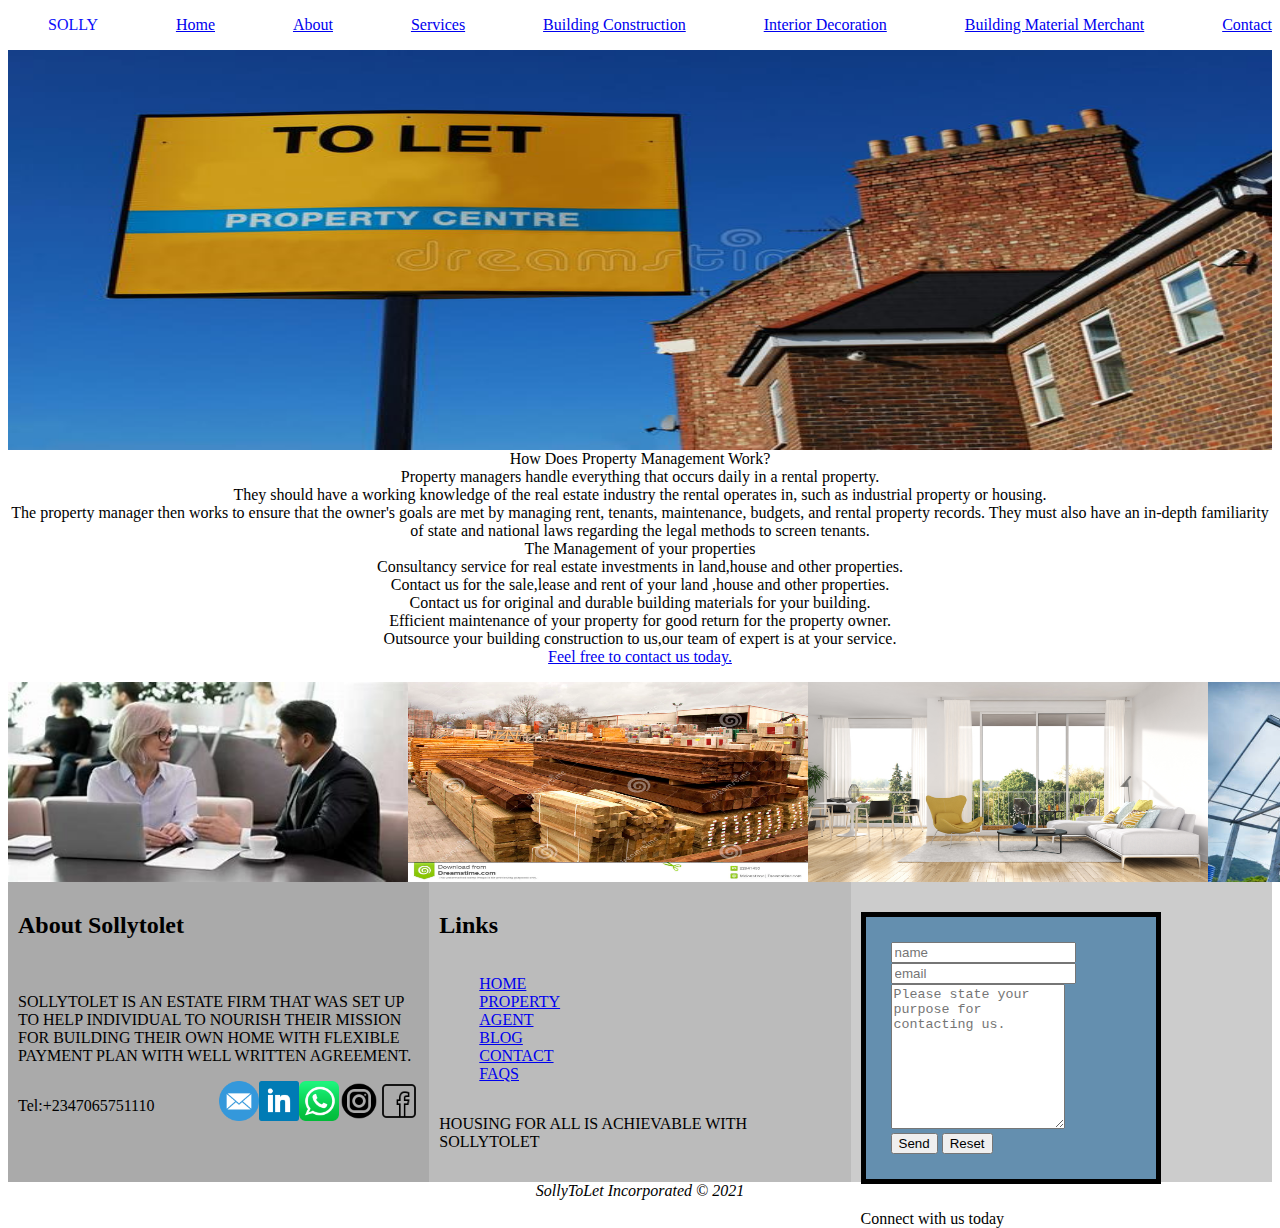
==== ABOUT.html @ b9983ea5 "update my links" ====
<!DOCTYPE html>
<html>
    <head> 
    <title>ABOUT</title>
    <meta charset="utf-8">
    <meta name="viewport" content="width=device-width, initial-scale=1">
    <meta http-equiv="X-UA-Compatible" content="IE=edge,chrome=1">
    <meta name="HandheldFriendly" content="true">
    <link rel="stylesheet" type="text/css" href="INDEX.css"/>
    <link rel="preconnect" href="https://fonts.gstatic.com">
    <link href="https://fonts.googleapis.com/css2?family=Roboto:wght@100;300&amp;display=swap" rel="stylesheet">
    <script id="mcjs">!function(c,h,i,m,p){m=c.createElement(h),p=c.getElementsByTagName(h)[0],m.async=1,m.src=i,p.parentNode.insertBefore(m,p)}(document,"script","https://chimpstatic.com/mcjs-connected/js/users/eb4ccf84c8c50cbf5082de37c/bbafcf4a7be9894f6a4b65712.js");</script>
</head>


<body>
    <nav> 
        <ul class="nav">
            <span>SOLLY</span>
            <li><a href= "INDEX.html">Home</a></li>
            <li><a href="ABOUT.html">About</a></li>
            <li><a href="SERVICE.html">Services</a></li>
            <li><a href="BUILDING-CONSTRUCTION.html">Building Construction</a></li>
            <li><a href="INTERIOR-DECO.html">Interior Decoration</a></li>
            <li><a href="BUILDING-MATERIAL-MERCHANT.html">Building Material Merchant</a></li>
            <li ><a href="CANTACT.html">Contact</a></li>
        </ul>
    </nav>
     <img class="large" src="images/HOUSE2.jpg" alt= "HOUSE TO LET" style= width:100%;> <br>
     <div>
        <p class="parac"> How Does Property Management Work?<br>
            Property managers handle everything that occurs daily in a rental property. <br>
            They should have a working knowledge of the real estate industry the rental operates in, such as industrial property or housing.<br>
          The property manager then works to ensure that the owner's goals are met by managing rent, tenants, maintenance, budgets, and rental property records. 
           They must also have an in-depth familiarity of state and national laws regarding the legal methods to screen tenants.<br>
           The Management of your properties<br> 
           Consultancy service for real estate investments in land,house and other properties.<br>
           Contact us for the sale,lease and rent of your land ,house and other properties.<br>
          Contact us for original and durable building materials for your building.<br>
          Efficient maintenance of your property for good return for the property owner.<br>
           Outsource your building construction to us,our team of expert is at your service.<br>
           <a href="https://us6.list-manage.com/contact-form?u=eb4ccf84c8c50cbf5082de37c&form_id=2f430c809a043254ed8772719463d9ae">
            Feel free to contact us today.</a>
           
        </div>
        <div class="pix-box">
            
            <a href="BUILDING-CONSTRUCTION.html"><img class="medium" src="images/BUSINESS.jpg"></a>
           <a href= "BUILDING-MATERIAL-MERCHANT.html"><img class= "medium" src="images/HOUSE6.jpg" ></a> 
            <a href="INTERIOR-DECO.html"><img class= "medium" src="images/HOUSE5.jpg" ></a>
           <a href="SERVICE.html"><img class= "medium" src="images/HOUSE4.jpg"></a>
    </div>
    <Footer>
        <div class="row">
            <div class="column" style="background-color:#aaa;">
              <h2>About Sollytolet</h2><br>
              <p>SOLLYTOLET IS AN ESTATE FIRM THAT WAS SET UP TO HELP 
                  INDIVIDUAL TO NOURISH THEIR MISSION FOR BUILDING THEIR OWN HOME WITH FLEXIBLE PAYMENT PLAN WITH WELL WRITTEN AGREEMENT.</p>
                  
                  
                  <div class="social__icons">

                    <a href="https://www.facebook.com/babalola.ade.5"><img class="small"src="images/facebook.png" alt="avatar" ></a>
                    <a href="https://www.instagram.com/accounts/edit/"><img class="small"src="images/instagram-circle.png" alt="avatar"></a>
                     <a href="https://web.whatsapp.com/+2347065751110"><img class="small"src="images/whatsapp.png" alt="avatar"></a>
                    <a href="https://www.linkedin.com/public-profile/settings?trk=d_flagship3_profile_self_view_public_profile"><img class="small"src="images/linkedin.png" alt="avatar" ></a>
                    <a href="https://us6.list-manage.com/contact-form?u=eb4ccf84c8c50cbf5082de37c&form_id=2f430c809a043254ed8772719463d9ae"><img class="small"src="images/email.png" alt="avatar" ></a>
                   
                   <P>Tel:+2347065751110</P>
                  

                  </div>
                  
            </div>
            <div class="column" style="background-color:#bbb;">
              <h2>Links</h2>
              <ul class="inline">
                <li><a href= "INDEX.html">HOME</a></li>
                <li><a href= "BUILDING-CONSTRUCTION.html">PROPERTY</a></li>
                <li><a href= "ABOUT.html">AGENT</a></li>
                <li><a href= "BUILDING-MATERIAL-MERCHANT.html">BLOG</a></li>
                <li><a href= "CANTACT.html">CONTACT</a></li>
                <li><a href= "FAQS.html">FAQS</a></li>

              </ul>
              <p>HOUSING FOR ALL IS ACHIEVABLE WITH SOLLYTOLET</p>
              <!-- <P>Email:sollybabs@gmail.com</P> -->
              
            </div>
            <div class="column" style="background-color:#ccc;">
              
               <form id="form-2">
                <form action="mailto:sollybabs@gmail.com.com" method="post" enctype="text/plain">
                  <input type="text" name="name"placeholder="name"><br>
                   <input type="text" name="email"placeholder="email"><br>
                   <textarea class="mess"name="message" rows="8" cols="16" placeholder="Please state your purpose for contacting us." ></textarea><br>
                   <input type="submit" value="Send">
                   <input type="reset" value="Reset">
                  </form>
              <p>Connect with us today</p>
          
             
            </div>
            
           
          </div>
          
    

       </Footer>
       <div class="foot"><em>SollyToLet Incorporated &copy 2021</em></div>
         
        
</body>
</html>
---- INDEX.css ----
span{
color: rgb(11, 15, 250); 
}
.nav{
    display: flex;
    justify-content: space-between;
    width: 100%;
}
ul {
    text-decoration: none;
    }
li {
        float: left;
        list-style-type: none;
        
      }
 .large {
    position: relative;
    height: 400px;
    width:2400px ; 
}
.message{
    margin: 0px;
    width: 176px;
    height: 137px;
}
.small{
    position:relative;

    width: 10%;
}
.medium{
    position: relative;
    height: 200px;
    width: 400px ;
  
}
.text-box{
position: left;
}
.item3{
    width:2rem;
}

#form-2{
    margin-bottom: 2rem;
    
}
.header{
    position: absolute;
    padding-top: 0%;
    word-wrap: initial;
    min-height: unset;
    min-width: unset;
}
.head {
    text-align: center;
}
.para{
    /* height: 20px;
    width: 20px; */
    flex : wrap ;
    display:inline-flexbox;
    margin-top: 3px;

}
.mess{
    margin:0 ;
    height:145px ;
    width: 174px ;
}
.parac{
    text-align: center;
}
.advert{
    height: 251px;
    width: 251px;
    display:inline-flexbox;
    /* margin-right: 1rem; */
}
.inline{
    display: flex ;
    flex-direction: column;
}
.column{
 display: flex;
}
.image-container{
    display: flex;
    justify-content: space-between;
}
    
* {
    box-sizing: border-box;
  }
  
  /* Create three equal columns that floats next to each other */
  .column {
    display: flex;
    flex-direction: column;
    float: left;
    width: 33.33%;
    padding: 10px;
    height: 300px; /* Should be removed. Only for demonstration */
  }
  
  /* Clear floats after the columns */
  .row:after {
    content: "";
    display: table;
    clear: both;
  }
  .foot{
      text-align: center;
  }
  img{
      float:right;

  }

.pix-box{
    display: flex;
    justify-content: space-around;
}
#form-2 {
    background-color: #648faf;
    border:5px solid ;
    width: 300px;
    padding: 25px ;
    margin-top: 20px;
    margin-bottom: 10px;
    }
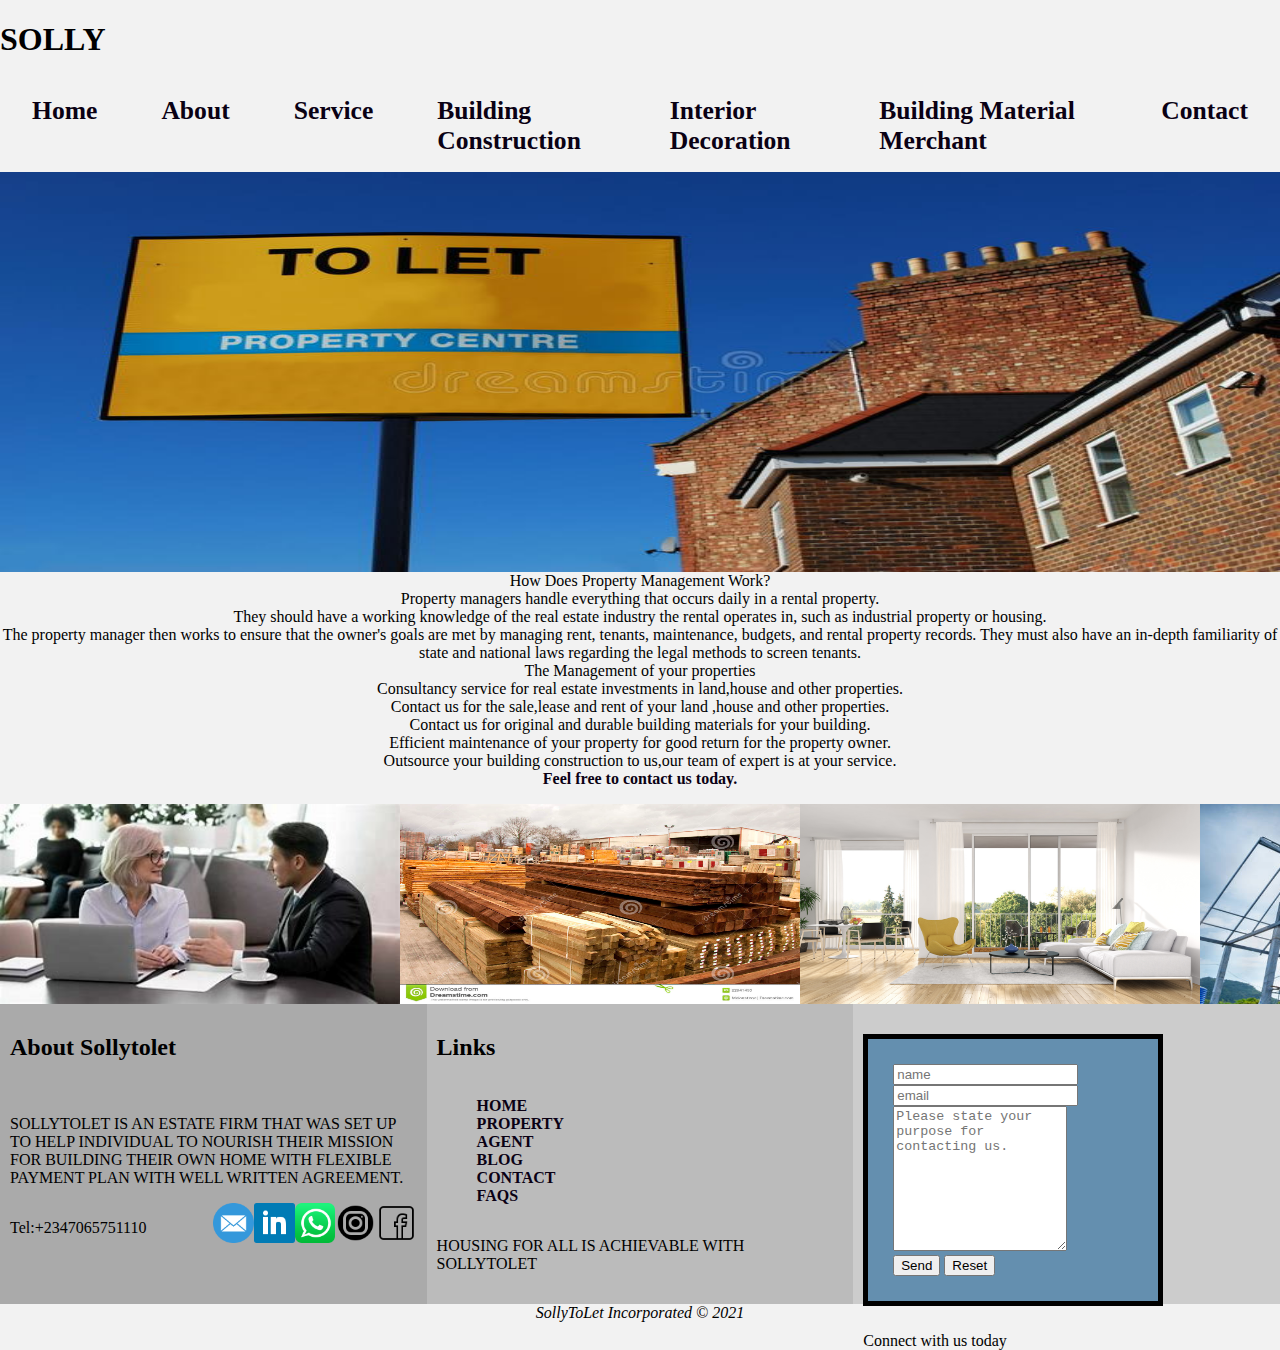
==== commit 821281b2: "update" ====
--- a/ABOUT.html
+++ b/ABOUT.html
@@ -14,18 +14,30 @@
 
 
 <body>
-    <nav> 
-        <ul class="nav">
-            <span>SOLLY</span>
-            <li><a href= "INDEX.html">Home</a></li>
-            <li><a href="ABOUT.html">About</a></li>
-            <li><a href="SERVICE.html">Services</a></li>
-            <li><a href="BUILDING-CONSTRUCTION.html">Building Construction</a></li>
-            <li><a href="INTERIOR-DECO.html">Interior Decoration</a></li>
-            <li><a href="BUILDING-MATERIAL-MERCHANT.html">Building Material Merchant</a></li>
-            <li ><a href="CANTACT.html">Contact</a></li>
-        </ul>
-    </nav>
+    
+    <div class="logo">
+      
+      <h1 class="logo__text">SOLLY</h1>
+    </div>
+    <a href="#" class="toggle-button">
+      <span class="bar"></span>
+      <span class="bar"></span>
+      <span class="bar"></span>
+    </a>
+    <div class="nav-links">
+      <ul>
+        <li><a href="INDEX.html">Home</a></li>
+        <li><a href="ABOUT.html">About</a></li>
+        <li><a href="SERVICE.html">Service</a></li>
+        <li><a href="BUILDING-CONSTRUCTION.html">Building Construction</a></li>
+        <li><a href="INTERIOR-DECO.html">Interior Decoration</a></li>
+        <li><a href="BUILDING-MATERIAL-MERCHANT.html">Building Material Merchant</a></li>
+         <li ><a href="CANTACT.html">Contact</a></li>
+      
+      </ul>
+    </div>
+  
+
      <img class="large" src="images/HOUSE2.jpg" alt= "HOUSE TO LET" style= width:100%;> <br>
      <div>
         <p class="parac"> How Does Property Management Work?<br>
@@ -48,7 +60,7 @@
             <a href="BUILDING-CONSTRUCTION.html"><img class="medium" src="images/BUSINESS.jpg"></a>
            <a href= "BUILDING-MATERIAL-MERCHANT.html"><img class= "medium" src="images/HOUSE6.jpg" ></a> 
             <a href="INTERIOR-DECO.html"><img class= "medium" src="images/HOUSE5.jpg" ></a>
-           <a href="SERVICE.html"><img class= "medium" src="images/HOUSE4.jpg"></a>
+           <a href="BLOG.html"><img class= "medium" src="images/HOUSE4.jpg"></a>
     </div>
     <Footer>
         <div class="row">
@@ -78,7 +90,7 @@
                 <li><a href= "INDEX.html">HOME</a></li>
                 <li><a href= "BUILDING-CONSTRUCTION.html">PROPERTY</a></li>
                 <li><a href= "ABOUT.html">AGENT</a></li>
-                <li><a href= "BUILDING-MATERIAL-MERCHANT.html">BLOG</a></li>
+                <li><a href= "BLOG.html">BLOG</a></li>
                 <li><a href= "CANTACT.html">CONTACT</a></li>
                 <li><a href= "FAQS.html">FAQS</a></li>
 
@@ -110,6 +122,6 @@
        </Footer>
        <div class="foot"><em>SollyToLet Incorporated &copy 2021</em></div>
          
-        
+       <script src="main.js"></script>    
 </body>
 </html>--- a/INDEX.css
+++ b/INDEX.css
@@ -1,23 +1,171 @@
+*{
+    box-sizing: border-box;
+}
+P{
+    display:block;
+    margin-block-start: 1em;
+    margin-block-end: 1em;
+    margin-inline-start: 0px;
+    margin-inline-end: 0px;
+}
+body{
+    background-color: #F2F2F2;
+    margin: 0em;
+}
+
+
+
+.nav {
+    display: flex;
+    position: relative;
+    justify-content: space-between;
+    align-items: center;
+    background-color: rgba(255, 255, 255, 0.95);
+    width: 100%;
+
+    height: 9rem;
+    padding: 2rem 6rem;
+    box-shadow: 0 3px 9px rgb(0 0 0 / 5%);
+    z-index: 100;
+  }
+  
+  .nav.sticky {
+    position: fixed;
+    background-color: rgba(255, 255, 255, 0.95);
+  }
+  
+  .brand-title {
+    font-size: 2.5rem;
+    font-weight: 900;
+    margin: 0.5rem;
+  }
+  
+  .nav-links {
+    height: 100%;
+  }
+  
+  .nav-links ul {
+    display: flex;
+    margin: 0;
+    padding: 0;
+  }
+  
+  .nav-links li {
+    list-style: none;
+  }
+  
+  .nav-links li a {
+    display: block;
+    text-decoration: none;
+    
+
+    padding: 1rem 2rem;
+    font-size: 1.6rem;
+    /* margin-left: 4rem; */
+  }
+  
+  .nav-links li a:hover {
+
+    
+    color: #fff;
+    border-radius: 2.5rem;
+    transition: 0.3s ease-in-out;
+  }
+  
+  .nav-links li a .last__link {
+
+    color: blue;
+  }
+  
+  /* .last__link:hover {
+  } */
+  
+  .toggle-button {
+    position: absolute;
+    top: 2.3rem;
+    right: 5rem;
+    align-self: flex-end;
+    display: none;
+    flex-direction: column;
+    justify-content: space-between;
+    width: 3rem;
+    height: 2.3rem;
+  }
+  
+  .toggle-button .bar {
+    height: 3px;
+    width: 100%;
+   background-color: blue;
+    border-radius: 10px;
+  }
+  
+
+  @media (max-width: 61.94rem) {
+    .nav {
+      flex-direction: column;
+      align-items: flex-start;
+      height: fit-content;
+      padding: 1rem 3rem;
+    }
+  
+    .toggle-button {
+      display: flex;
+      transition: 0.3s;
+
+    }
+  
+    .nav-links {
+      display: none;
+      width: 100%;
+      font-weight: 800;
+    }
+  
+    .nav-links ul {
+      width: 100%;
+      flex-direction: column;
+
+
+    }
+  
+    .nav-links ul li {
+      text-align: center;
+    }
+  
+    .nav-links ul li a {
+      padding: 0.5rem 1rem;
+      color: blue;
+    }
+  
+    .nav-links.active {
+      display: flex;
+
+    }
+  }
+  
+  
+
+
 span{
-color: rgb(11, 15, 250); 
-}
-.nav{
-    display: flex;
-    justify-content: space-between;
-    width: 100%;
-}
-ul {
+color: #0074F3 ;
+font-weight: bold;
+font-size: 1.2em;
+display:inline;
+}
+a{ 
     text-decoration: none;
-    }
+    font-weight: bold;
+    color: rgb(10, 1, 20);
+}
 li {
         float: left;
         list-style-type: none;
-        
-      }
+}
  .large {
-    position: relative;
+    position: relative; 
     height: 400px;
     width:2400px ; 
+    margin-bottom: auto;
+    margin-top: auto;
 }
 .message{
     margin: 0px;
@@ -129,5 +277,60 @@
     padding: 25px ;
     margin-top: 20px;
     margin-bottom: 10px;
-    }
-  +}
+.left{
+    float:left;
+}
+
+    body {
+        margin: 0;
+    }
+    .topnav {
+        overflow:  hidden;
+        background-color: transparent;
+    }
+
+.topnav a {
+    float: left;
+    display: block;
+    color: rgb(79, 82, 82);
+    text-align: center;
+    padding: 14px 16px;
+    text-decoration: none;
+    font-size: 17px;
+}
+.topnav a:hover {
+    background-color: rgb(57, 26, 170);
+    color: rgb(133, 93, 93) ;
+}
+.topnav a.active {
+    background-color: rgb(57, 26, 170)
+    color white;
+}
+.topnav .icon {
+    display: none;
+}
+@media screen and (max-width: 600px) {
+    .topnav a:not(:first-child) {display: none;}
+    .topnav a.icon {
+      float: right;
+      display: block;
+    }
+  }
+  
+  @media screen and (max-width: 480px) {
+    .topnav.responsive {position: relative;}
+    .topnav.responsive .icon {
+      position: absolute;
+      right: 0;
+      top: 0;
+    }
+    .topnav.responsive a {
+      float: none;
+      display: block;
+      text-align: left;
+    }
+  }
+
+    
+
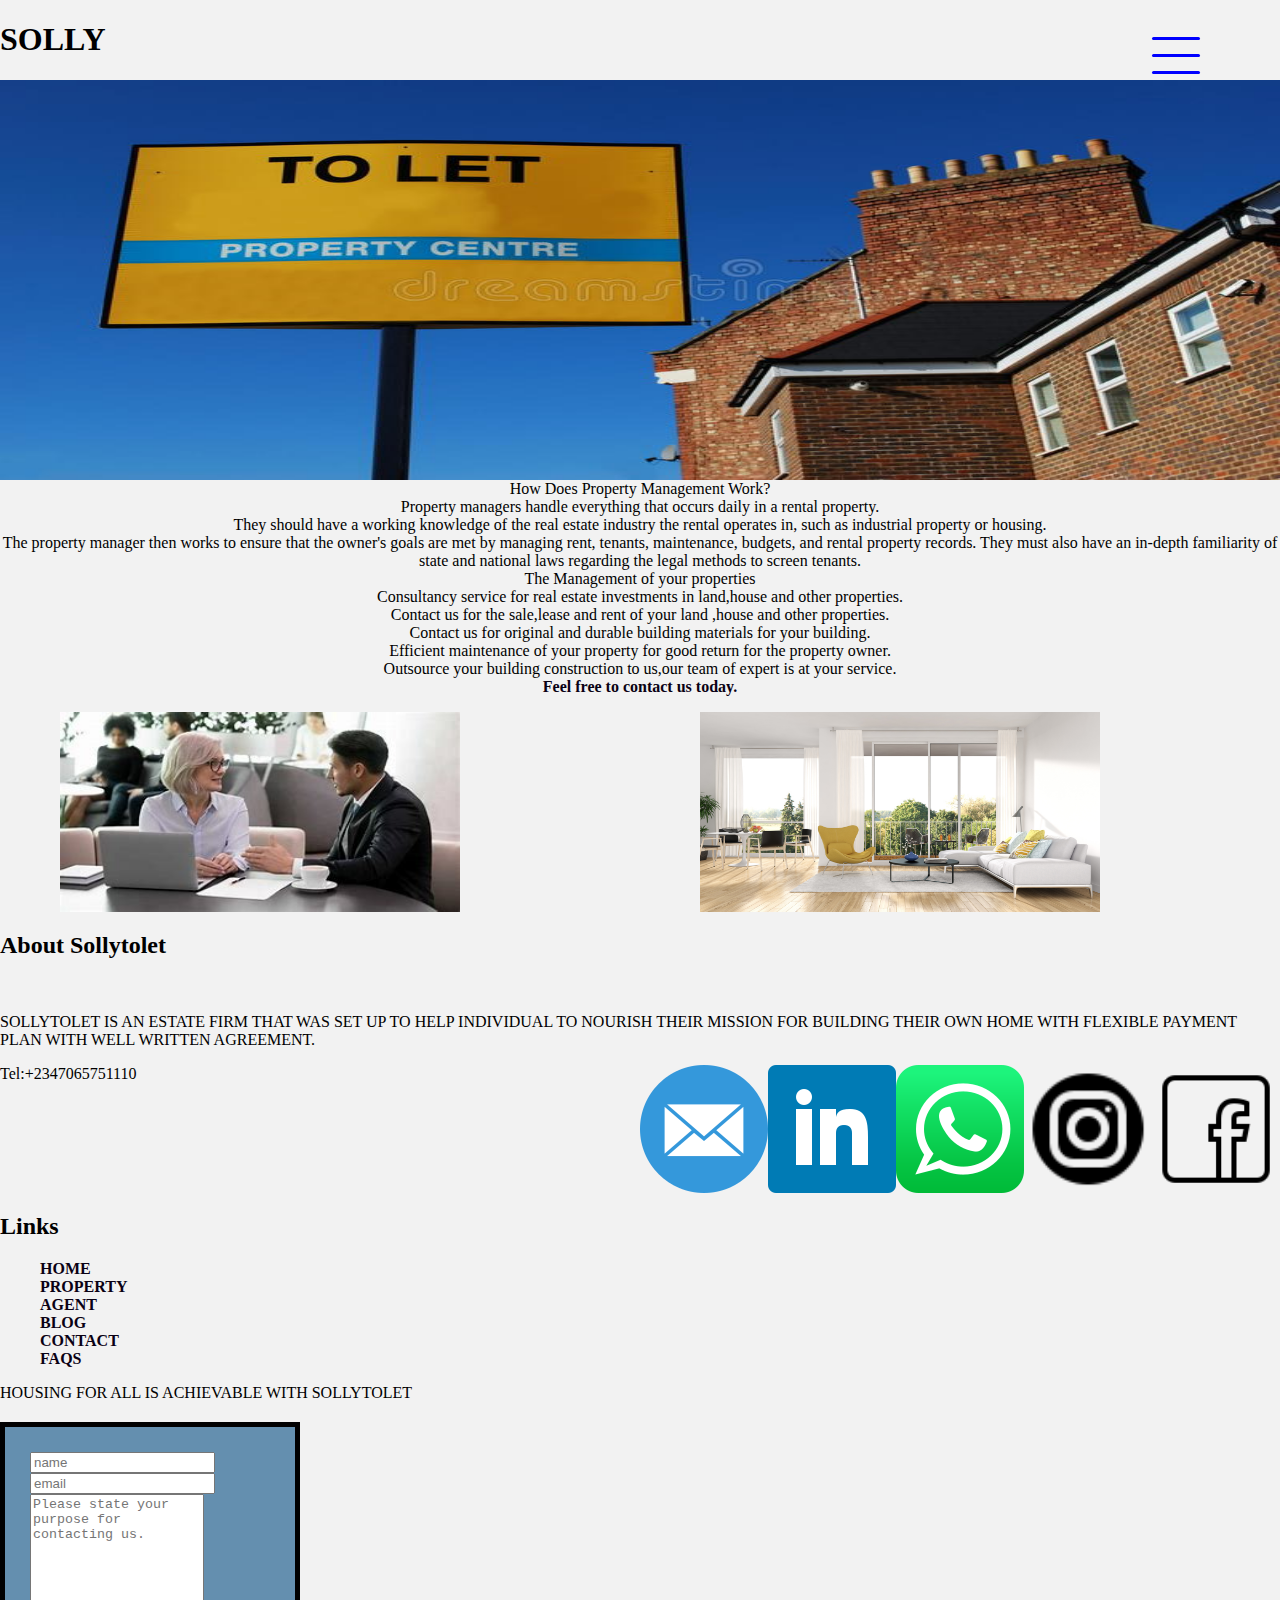
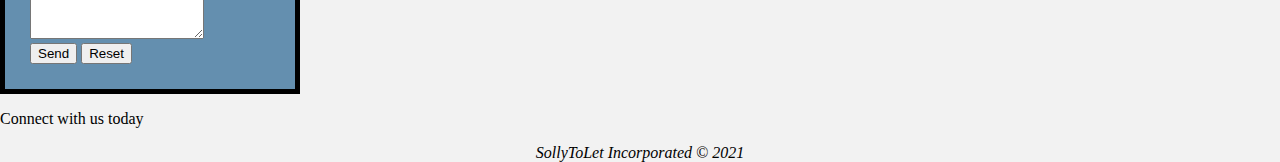
==== commit b397be14: "update" ====
--- a/ABOUT.html
+++ b/ABOUT.html
@@ -58,13 +58,13 @@
         <div class="pix-box">
             
             <a href="BUILDING-CONSTRUCTION.html"><img class="medium" src="images/BUSINESS.jpg"></a>
-           <a href= "BUILDING-MATERIAL-MERCHANT.html"><img class= "medium" src="images/HOUSE6.jpg" ></a> 
+           <a href= "BUILDING-MATERIAL-MERCHANT.html"><img class= "medium-a" src="images/HOUSE6.jpg" ></a> 
             <a href="INTERIOR-DECO.html"><img class= "medium" src="images/HOUSE5.jpg" ></a>
-           <a href="BLOG.html"><img class= "medium" src="images/HOUSE4.jpg"></a>
+           <a href="BLOG.html"><img class= "medium-a" src="images/HOUSE4.jpg"></a>
     </div>
     <Footer>
         <div class="row">
-            <div class="column" style="background-color:#aaa;">
+            <!-- <div class="column" style="background-color:#aaa;"> -->
               <h2>About Sollytolet</h2><br>
               <p>SOLLYTOLET IS AN ESTATE FIRM THAT WAS SET UP TO HELP 
                   INDIVIDUAL TO NOURISH THEIR MISSION FOR BUILDING THEIR OWN HOME WITH FLEXIBLE PAYMENT PLAN WITH WELL WRITTEN AGREEMENT.</p>
@@ -84,7 +84,7 @@
                   </div>
                   
             </div>
-            <div class="column" style="background-color:#bbb;">
+            <!-- <div class="column" style="background-color:#bbb;"> -->
               <h2>Links</h2>
               <ul class="inline">
                 <li><a href= "INDEX.html">HOME</a></li>
@@ -99,8 +99,8 @@
               <!-- <P>Email:sollybabs@gmail.com</P> -->
               
             </div>
-            <div class="column" style="background-color:#ccc;">
-              
+            <!-- <div class="column" style="background-color:#ccc;">
+               -->
                <form id="form-2">
                 <form action="mailto:sollybabs@gmail.com.com" method="post" enctype="text/plain">
                   <input type="text" name="name"placeholder="name"><br>
--- a/INDEX.css
+++ b/INDEX.css
@@ -1,12 +1,6 @@
-*{
-    box-sizing: border-box;
-}
 P{
     display:block;
-    margin-block-start: 1em;
-    margin-block-end: 1em;
-    margin-inline-start: 0px;
-    margin-inline-end: 0px;
+
 }
 body{
     background-color: #F2F2F2;
@@ -40,9 +34,9 @@
     margin: 0.5rem;
   }
   
-  .nav-links {
+  /* .nav-links {
     height: 100%;
-  }
+  } */
   
   .nav-links ul {
     display: flex;
@@ -98,9 +92,21 @@
    background-color: blue;
     border-radius: 10px;
   }
-  
-
-  @media (max-width: 61.94rem) {
+  .small {
+  top: unset;
+
+  }
+
+  
+
+  /* @media (max-width: 61.94rem) {
+
+    .row-2 {
+      display: flex;
+      flex-direction: column;
+      align-items:initial;
+      width: 33.3;
+    } */
     .nav {
       flex-direction: column;
       align-items: flex-start;
@@ -140,11 +146,11 @@
       display: flex;
 
     }
-  }
-  
-  
-
-
+    /* .para{
+      height: 50rem;
+    } */
+  
+  
 span{
 color: #0074F3 ;
 font-weight: bold;
@@ -157,8 +163,8 @@
     color: rgb(10, 1, 20);
 }
 li {
-        float: left;
-        list-style-type: none;
+ float: left;
+  list-style-type: none;
 }
  .large {
     position: relative; 
@@ -183,6 +189,12 @@
     width: 400px ;
   
 }
+.medium-a {
+  position: relative;
+  height: 200px;
+  width: 400px ;
+
+}
 .text-box{
 position: left;
 }
@@ -195,22 +207,14 @@
     
 }
 .header{
-    position: absolute;
-    padding-top: 0%;
+    /* overflow-wrap: inherit; */
+    padding-top: 1%;
     word-wrap: initial;
-    min-height: unset;
-    min-width: unset;
+    /* max-height: 40px; */
+    min-width: 100%;
 }
 .head {
     text-align: center;
-}
-.para{
-    /* height: 20px;
-    width: 20px; */
-    flex : wrap ;
-    display:inline-flexbox;
-    margin-top: 3px;
-
 }
 .mess{
     margin:0 ;
@@ -223,15 +227,18 @@
 .advert{
     height: 251px;
     width: 251px;
-    display:inline-flexbox;
+    display:flex;
     /* margin-right: 1rem; */
 }
 .inline{
     display: flex ;
     flex-direction: column;
 }
-.column{
- display: flex;
+.column {
+float: left;
+ width:33.33%;
+ background-color:red ;
+ height: 600px;
 }
 .image-container{
     display: flex;
@@ -314,7 +321,7 @@
     .topnav a:not(:first-child) {display: none;}
     .topnav a.icon {
       float: right;
-      display: block;
+      /* display: block; */
     }
   }
   
@@ -331,6 +338,15 @@
       text-align: left;
     }
   }
-
-    
-
+  @media screen and (max-width: 1374px) {
+     .image  {
+      display: none;
+
+    }
+    .medium-a {
+      display: none;
+    }
+  }
+
+    
+
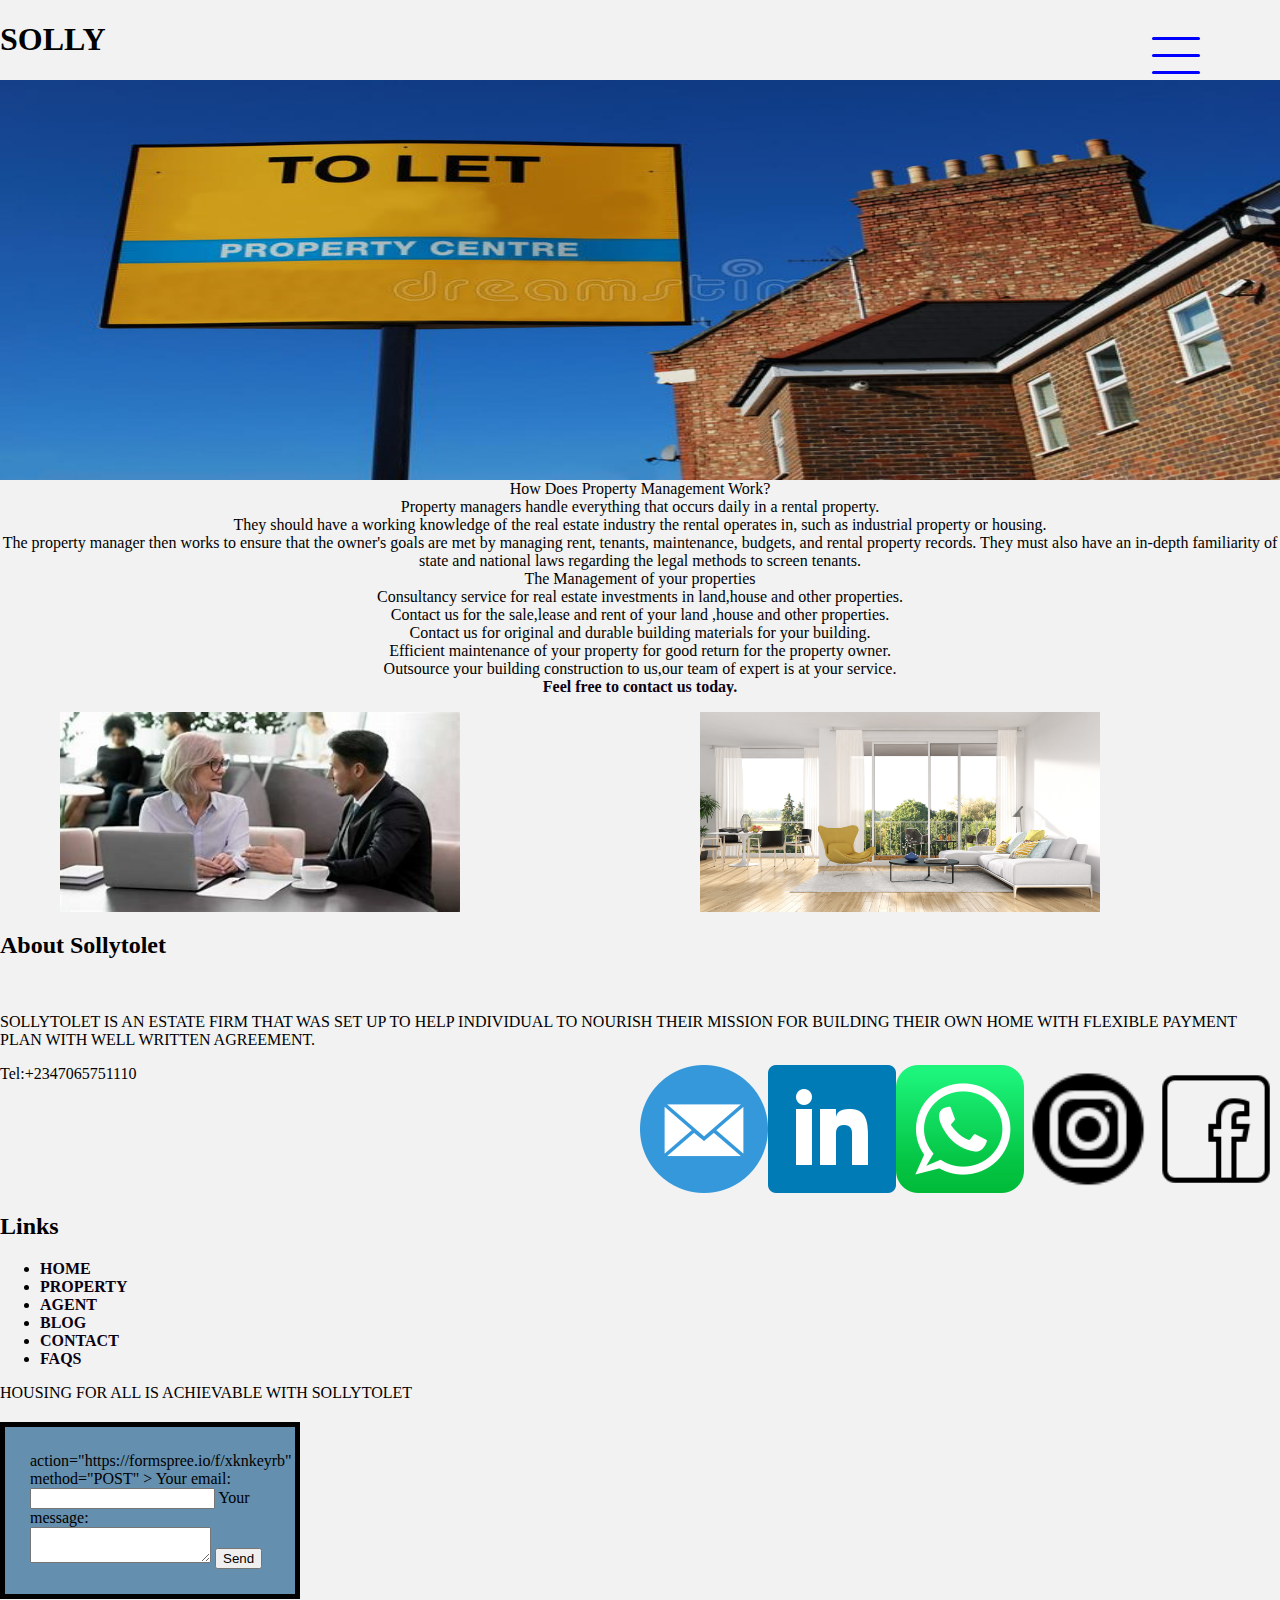
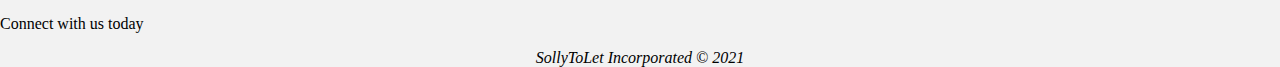
==== commit 7150ccc9: "update" ====
--- a/ABOUT.html
+++ b/ABOUT.html
@@ -101,14 +101,29 @@
             </div>
             <!-- <div class="column" style="background-color:#ccc;">
                -->
-               <form id="form-2">
+               <!-- <form id="form-2">
                 <form action="mailto:sollybabs@gmail.com.com" method="post" enctype="text/plain">
                   <input type="text" name="name"placeholder="name"><br>
                    <input type="text" name="email"placeholder="email"><br>
                    <textarea class="mess"name="message" rows="8" cols="16" placeholder="Please state your purpose for contacting us." ></textarea><br>
                    <input type="submit" value="Send">
                    <input type="reset" value="Reset">
-                  </form>
+                  </form> -->
+                  <form id="form-2">
+                    action="https://formspree.io/f/xknkeyrb"
+                    method="POST"
+                  >
+                    <label>
+                      Your email:
+                      <input type="email" name="_replyto">
+                    </label>
+                    <label>
+                      Your message:
+                      <textarea name="message"></textarea>
+                    </label>
+                    <!-- your other form fields go here -->
+                    <button type="submit">Send</button>
+                </form> 
               <p>Connect with us today</p>
           
              
--- a/INDEX.css
+++ b/INDEX.css
@@ -162,10 +162,10 @@
     font-weight: bold;
     color: rgb(10, 1, 20);
 }
-li {
+/* li {
  float: left;
   list-style-type: none;
-}
+} */
  .large {
     position: relative; 
     height: 400px;
@@ -347,6 +347,12 @@
       display: none;
     }
   }
-
-    
-
+ .material {
+    list-style-type: circle;
+    font-weight: bold;
+  }
+  .bigi {
+    font-size: 3rem;
+    text-align: center;
+    font-weight: bold;
+  }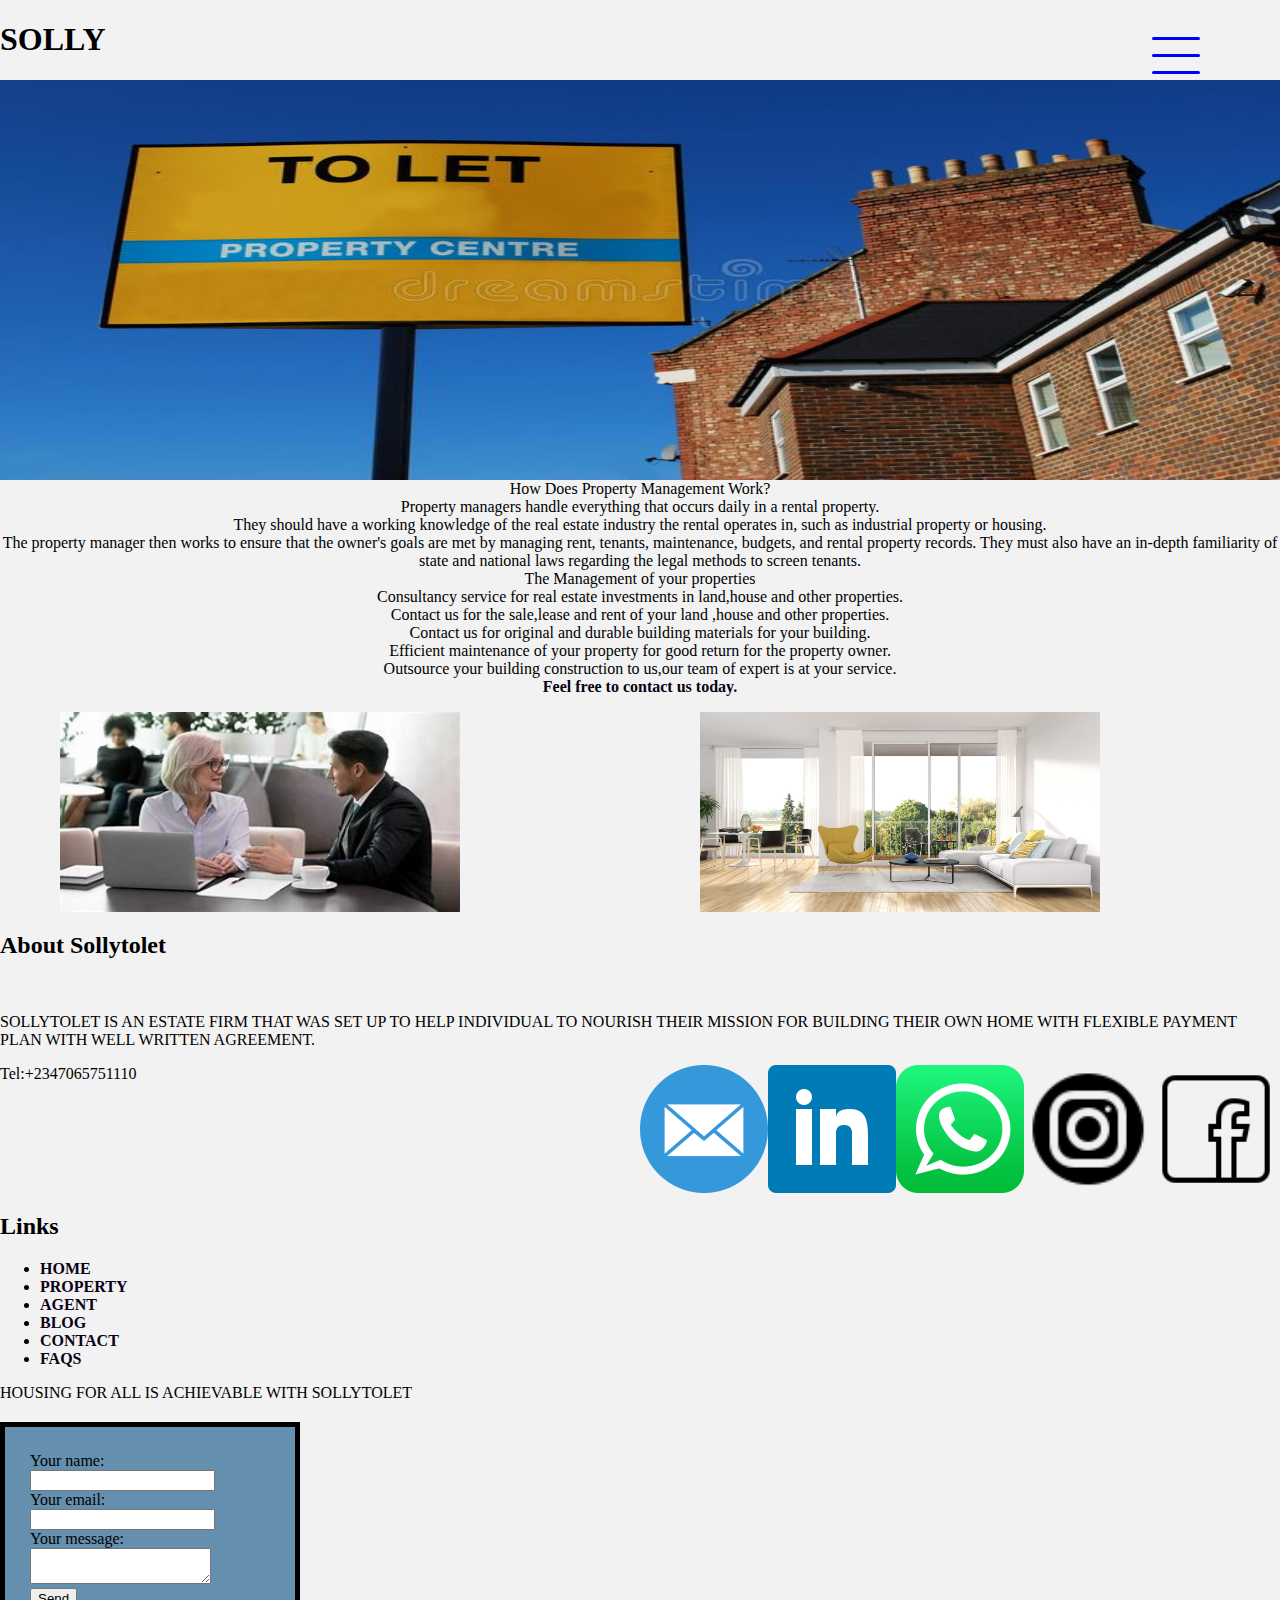
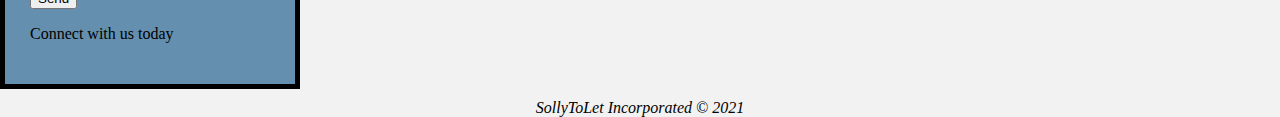
==== commit b2248e89: "update" ====
--- a/ABOUT.html
+++ b/ABOUT.html
@@ -110,17 +110,20 @@
                    <input type="reset" value="Reset">
                   </form> -->
                   <form id="form-2">
-                    action="https://formspree.io/f/xknkeyrb"
-                    method="POST"
-                  >
+                    <action="https://formspree.io/f/xknkeyrb"
+                    method="POST"></action>
                     <label>
+                      Your name:
+                      <input type="name" name="_replyto">
+                    </label><br>
+                     <label>
                       Your email:
                       <input type="email" name="_replyto">
-                    </label>
+                    </label><br>
                     <label>
                       Your message:
                       <textarea name="message"></textarea>
-                    </label>
+                    </label><br>
                     <!-- your other form fields go here -->
                     <button type="submit">Send</button>
                 </form> 
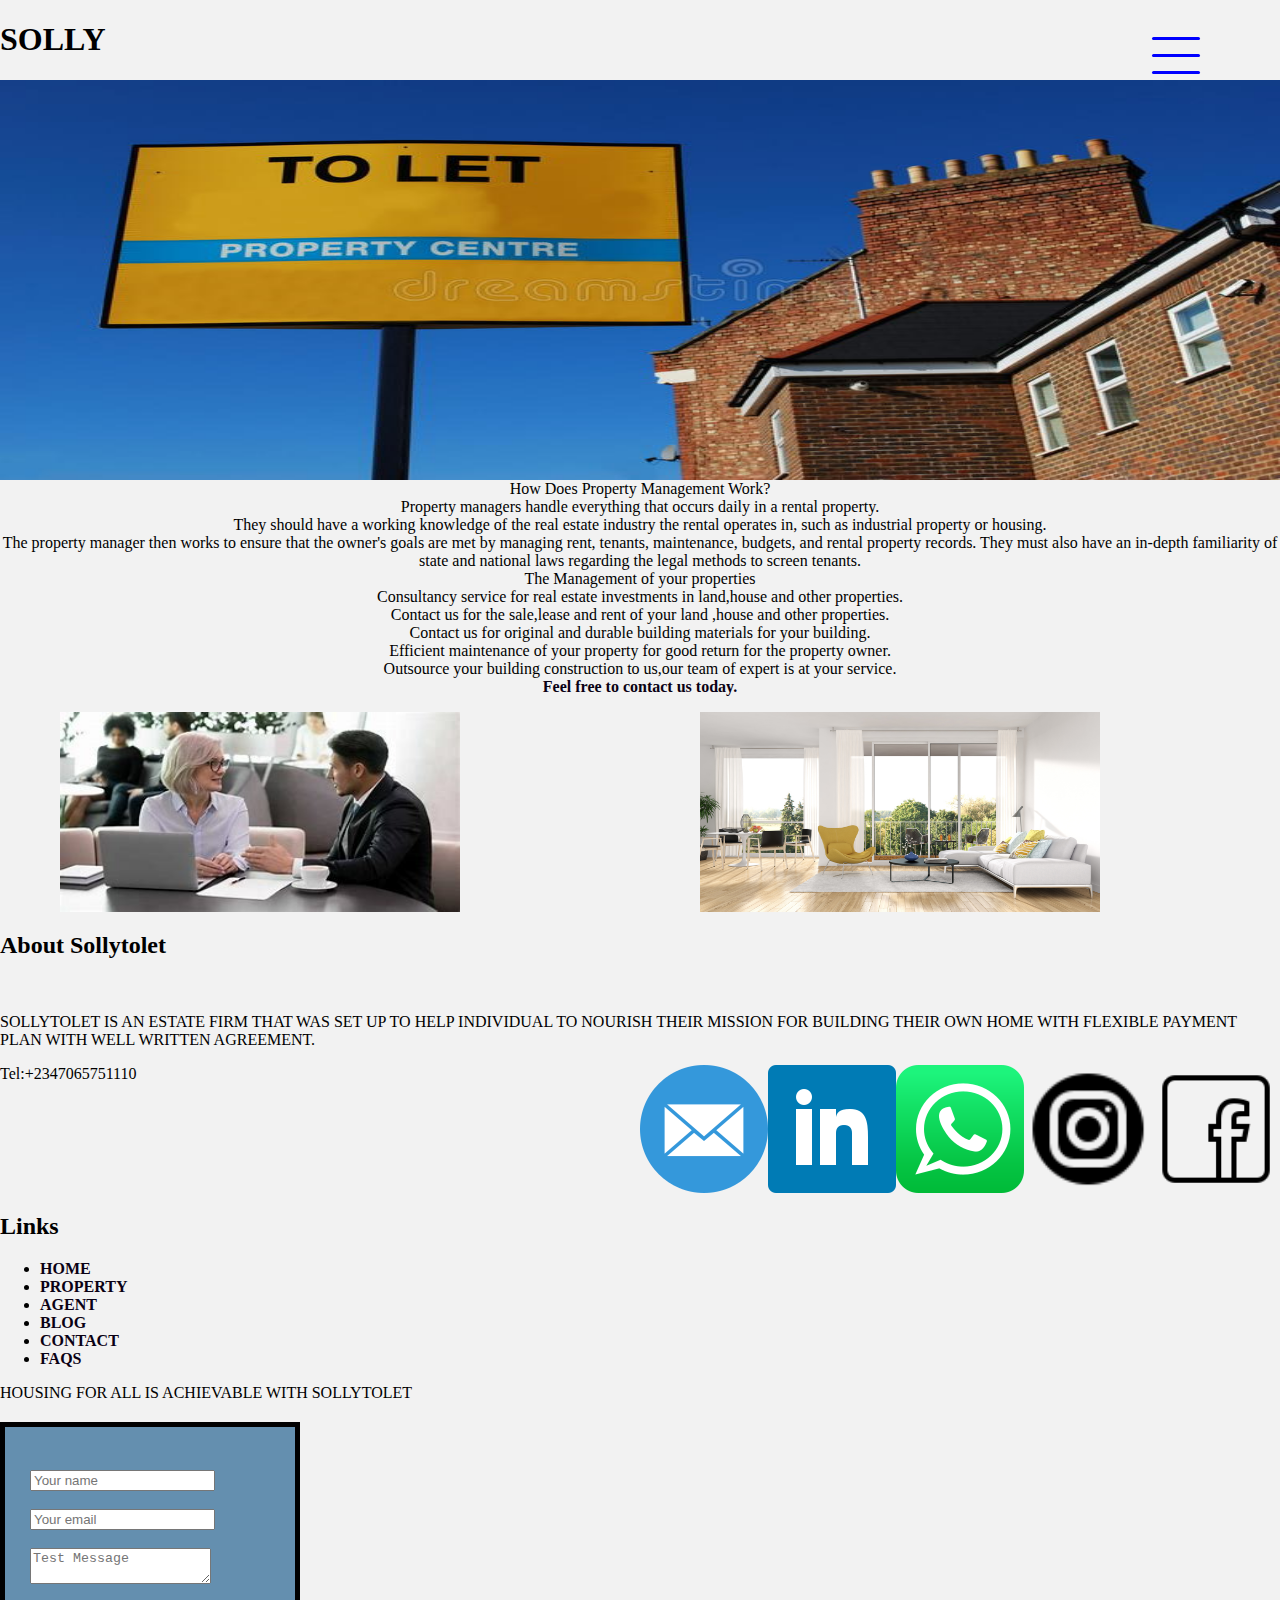
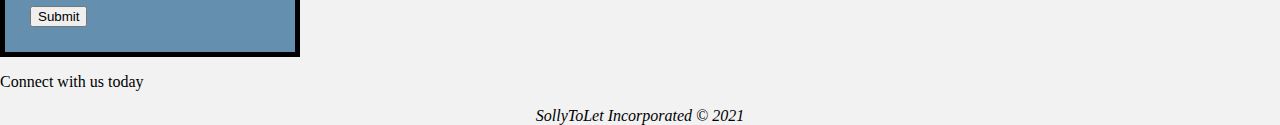
==== commit aebe61ac: "update" ====
--- a/ABOUT.html
+++ b/ABOUT.html
@@ -110,22 +110,16 @@
                    <input type="reset" value="Reset">
                   </form> -->
                   <form id="form-2">
-                    <action="https://formspree.io/f/xknkeyrb"
-                    method="POST"></action>
-                    <label>
-                      Your name:
-                      <input type="name" name="_replyto">
-                    </label><br>
-                     <label>
-                      Your email:
-                      <input type="email" name="_replyto">
-                    </label><br>
-                    <label>
-                      Your message:
-                      <textarea name="message"></textarea>
-                    </label><br>
-                    <!-- your other form fields go here -->
-                    <button type="submit">Send</button>
+                    
+                      <form method="POST" action="https://formspree.io/f/xjvjzzjy"><br>
+                       <input type="name" name="name" placeholder="Your name"><br>
+                       <br>
+                       <input type="email" name="email" placeholder="Your email"><br>
+                       <br>
+                       <textarea name="message" placeholder="Test Message"></textarea><br>
+                       <br>
+                       <button type="submit">Submit</button><br>
+                     </form> 
                 </form> 
               <p>Connect with us today</p>
           
--- a/INDEX.css
+++ b/INDEX.css
@@ -139,7 +139,7 @@
   
     .nav-links ul li a {
       padding: 0.5rem 1rem;
-      color: blue;
+      color: rgb(51, 26, 170);
     }
   
     .nav-links.active {
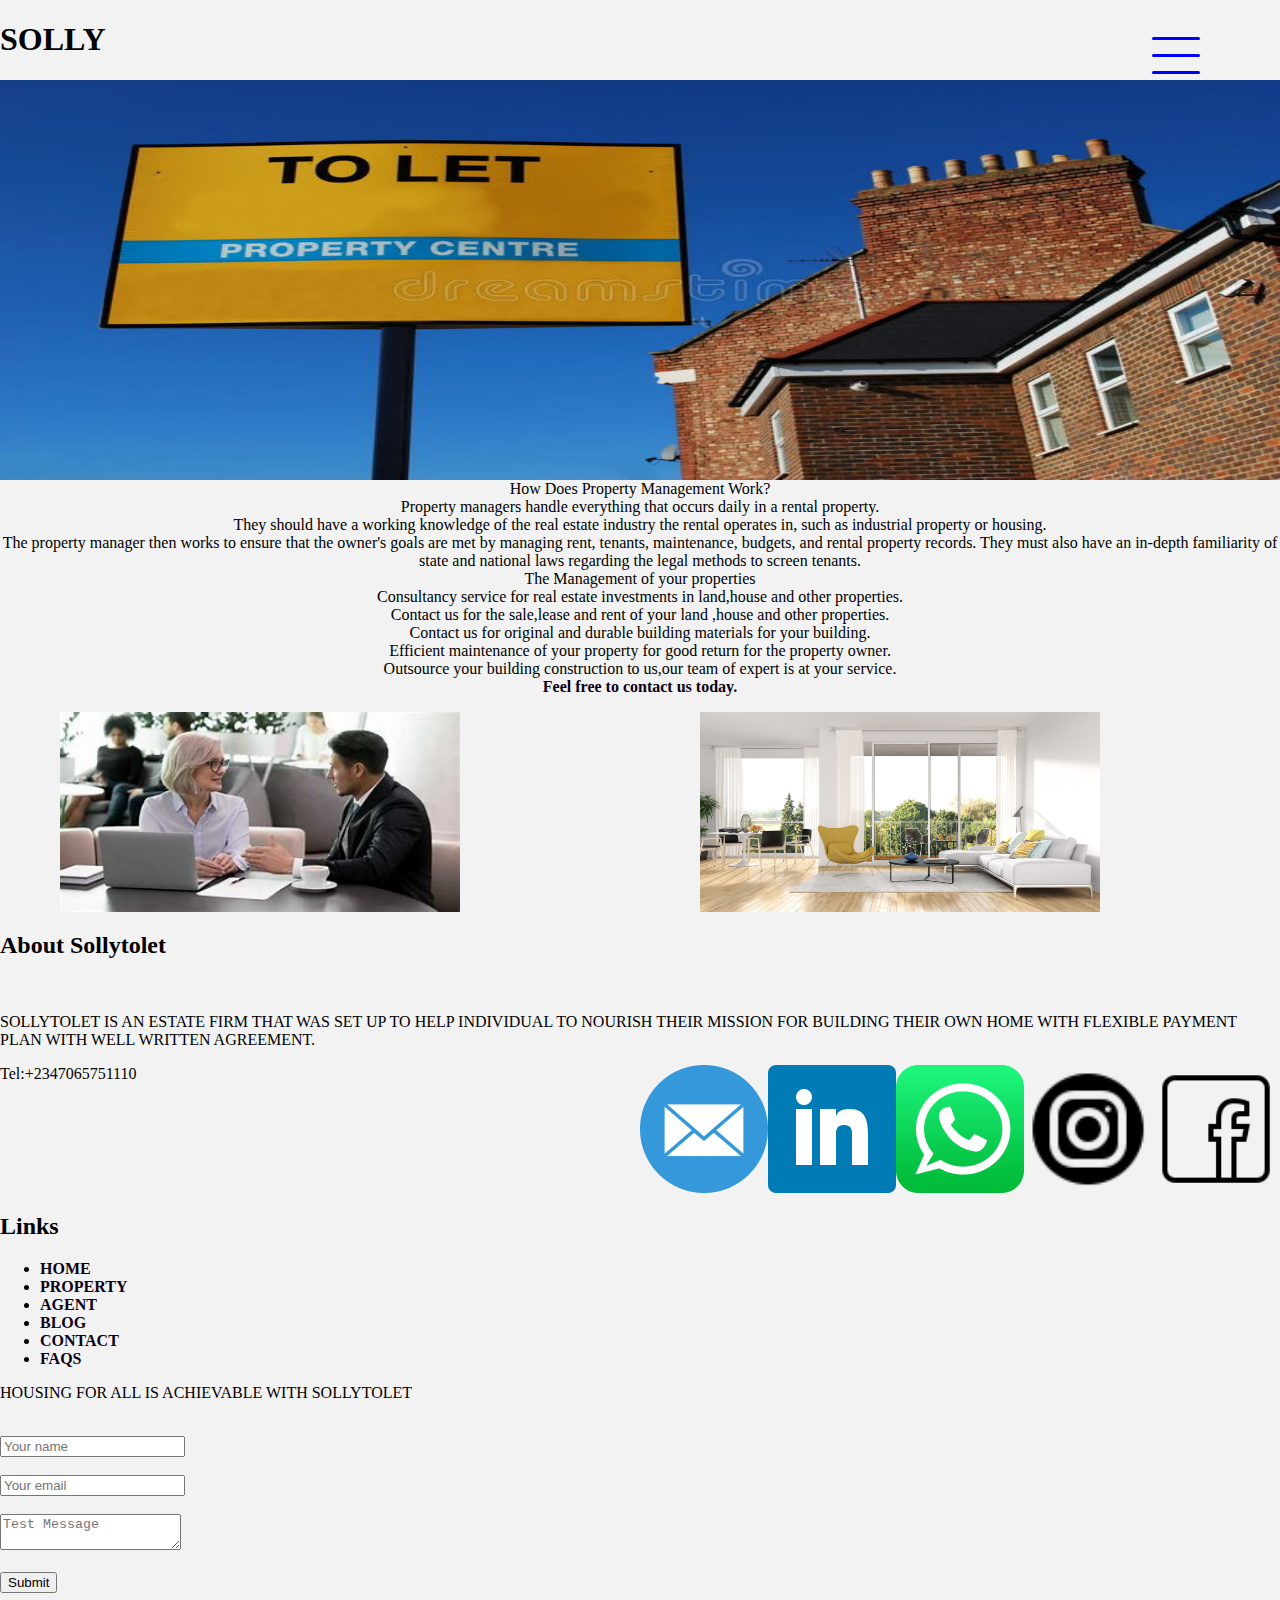
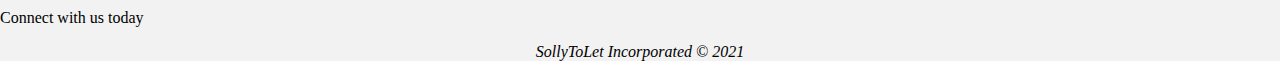
==== commit 97c2ad09: "update" ====
--- a/ABOUT.html
+++ b/ABOUT.html
@@ -109,7 +109,7 @@
                    <input type="submit" value="Send">
                    <input type="reset" value="Reset">
                   </form> -->
-                  <form id="form-2">
+                  <!-- <form id="form-2"> -->
                     
                       <form method="POST" action="https://formspree.io/f/xjvjzzjy"><br>
                        <input type="name" name="name" placeholder="Your name"><br>
--- a/INDEX.css
+++ b/INDEX.css
@@ -202,10 +202,10 @@
     width:2rem;
 }
 
-#form-2{
+/* #form-2{
     margin-bottom: 2rem;
     
-}
+} */
 .header{
     /* overflow-wrap: inherit; */
     padding-top: 1%;
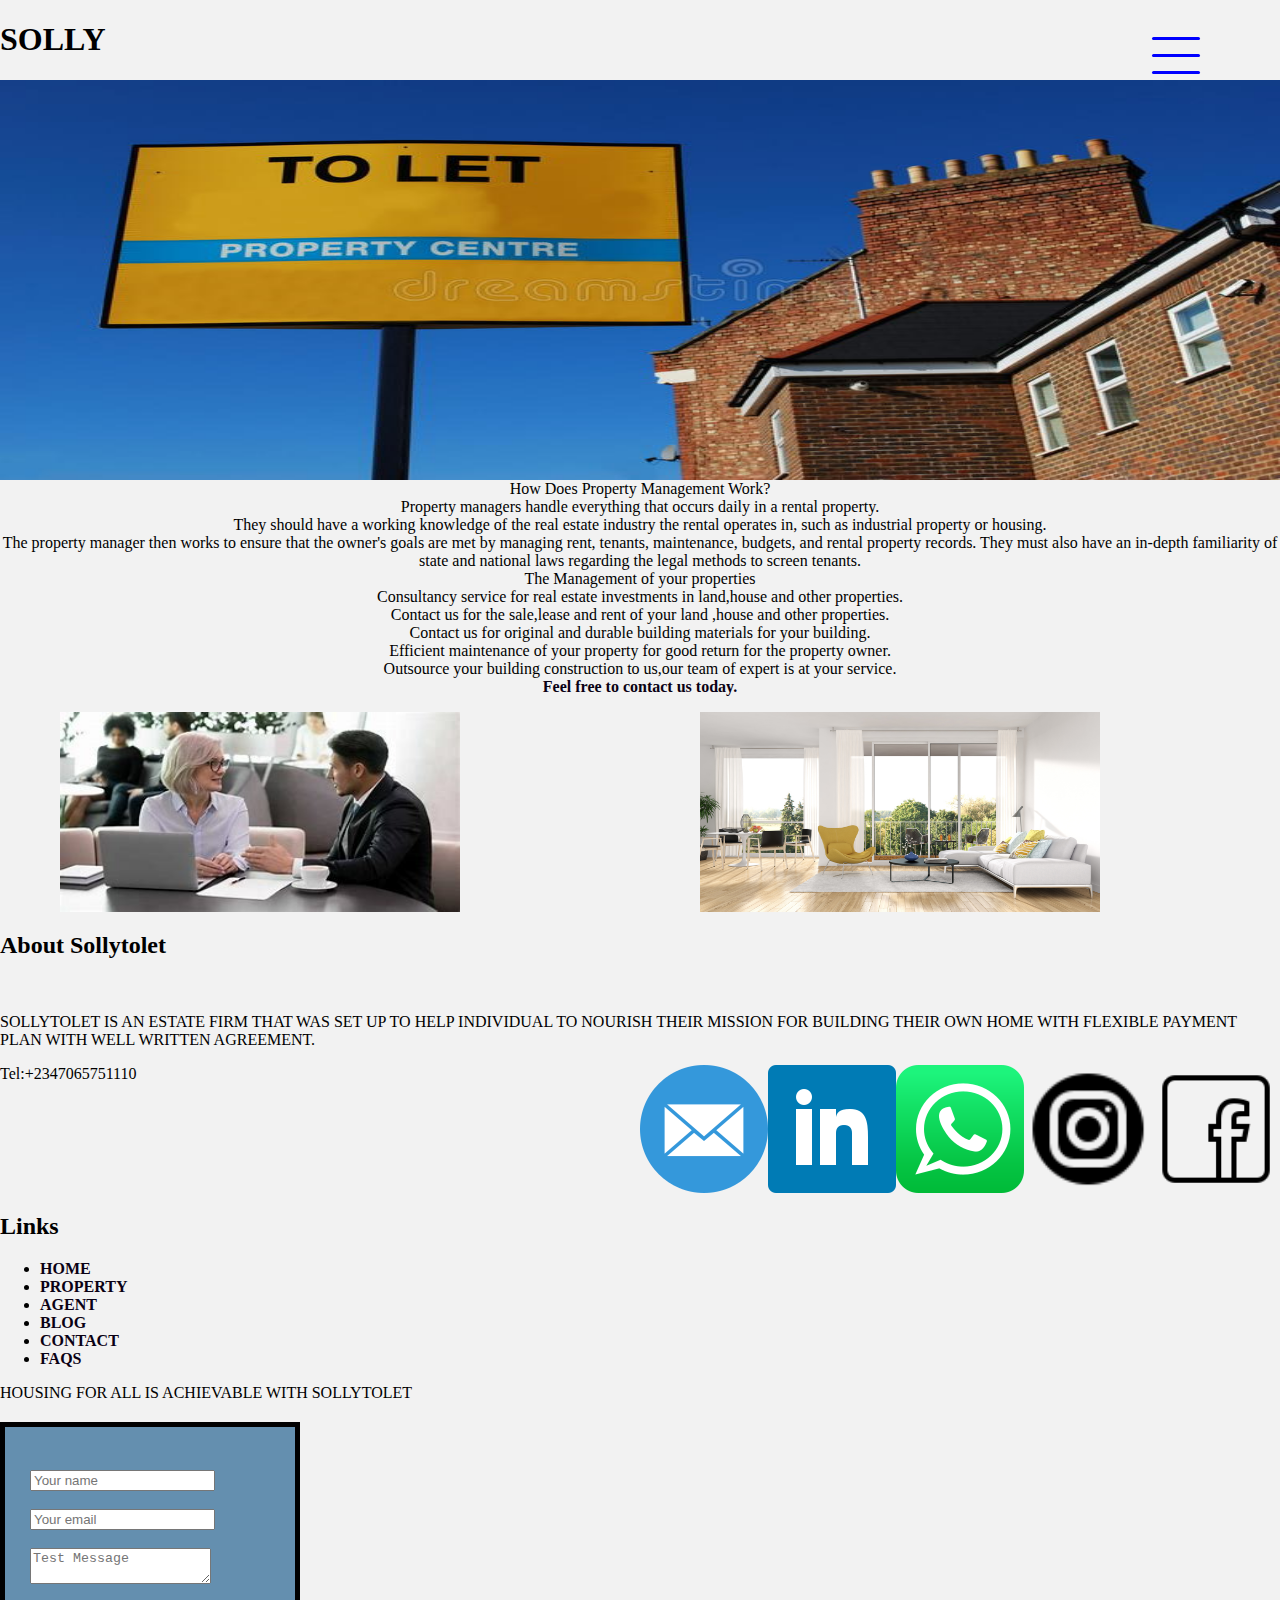
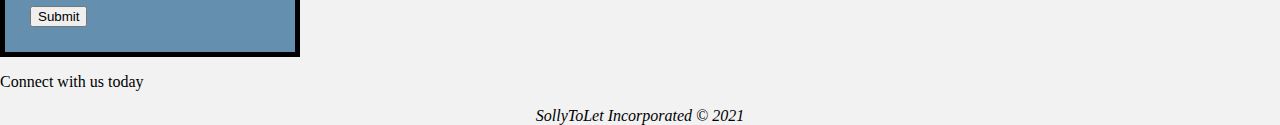
==== commit 365f17c7: "update" ====
--- a/ABOUT.html
+++ b/ABOUT.html
@@ -111,7 +111,7 @@
                   </form> -->
                   <!-- <form id="form-2"> -->
                     
-                      <form method="POST" action="https://formspree.io/f/xjvjzzjy"><br>
+                      <form id=form-2 method="POST" action="https://formspree.io/f/xjvjzzjy"><br>
                        <input type="name" name="name" placeholder="Your name"><br>
                        <br>
                        <input type="email" name="email" placeholder="Your email"><br>
--- a/INDEX.css
+++ b/INDEX.css
@@ -202,10 +202,10 @@
     width:2rem;
 }
 
-/* #form-2{
+#form-2{
     margin-bottom: 2rem;
     
-} */
+}
 .header{
     /* overflow-wrap: inherit; */
     padding-top: 1%;
